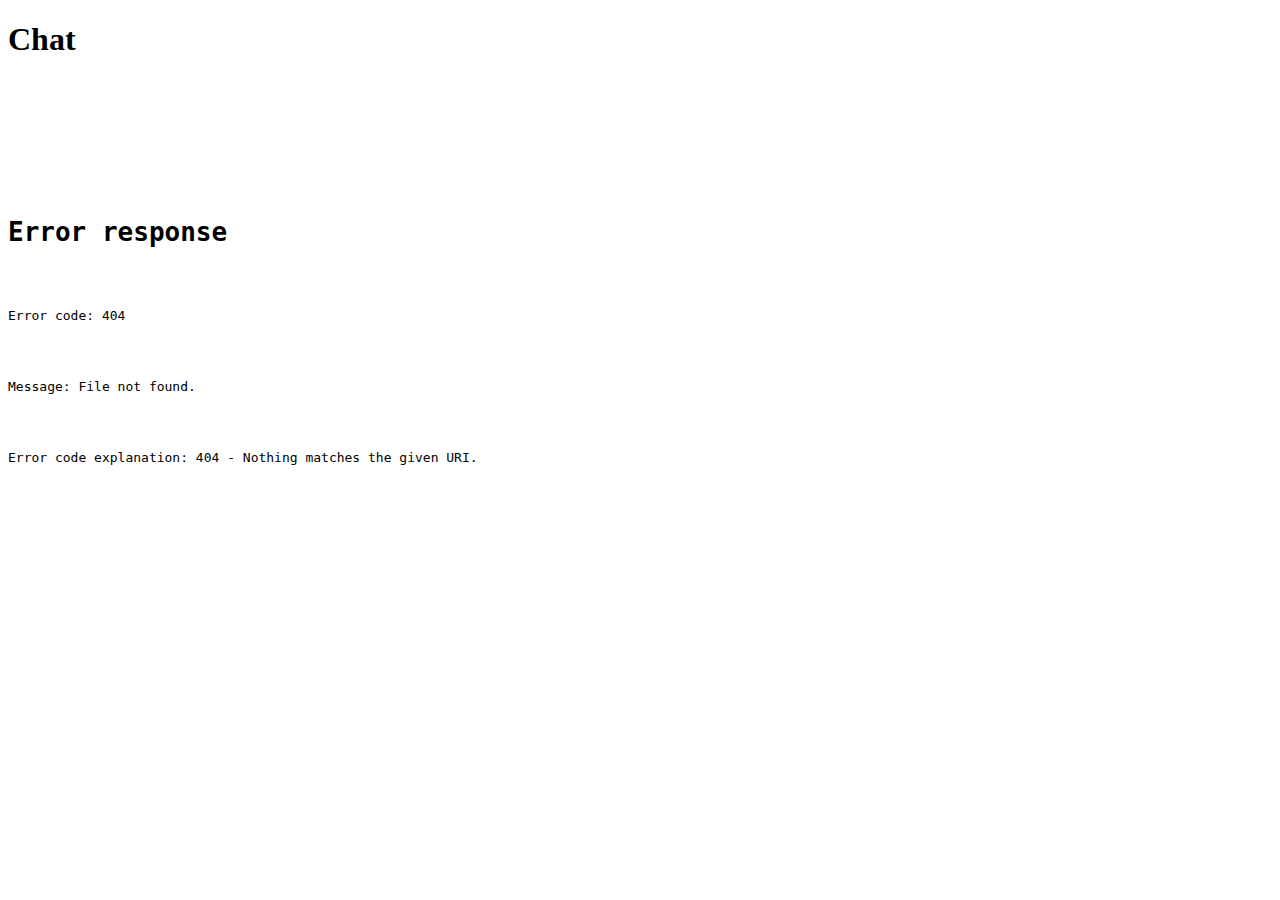
==== templates/chat.html @ 4c4271bf "kinda works now, it's fucked as hell ngl" ====
<!DOCTYPE html>
<html lang="en">
<head>
    <meta charset="UTF-8">
    <meta name="viewport" content="width=device-width, initial-scale=1.0">
</head>
<body>
    <h1>Chat</h1>
    <pre id="file-content">{{ file_content }}</pre>

    <script>
        function refreshText() {
            fetch('/refresh_text')
                .then(response => response.text())
                .then(data => {
                    document.getElementById('file-content').innerHTML = data;
                });
        }

        // Refresh every 5 seconds (adjust as needed)
        setInterval(refreshText, 500);
    </script>
</body>
</html>
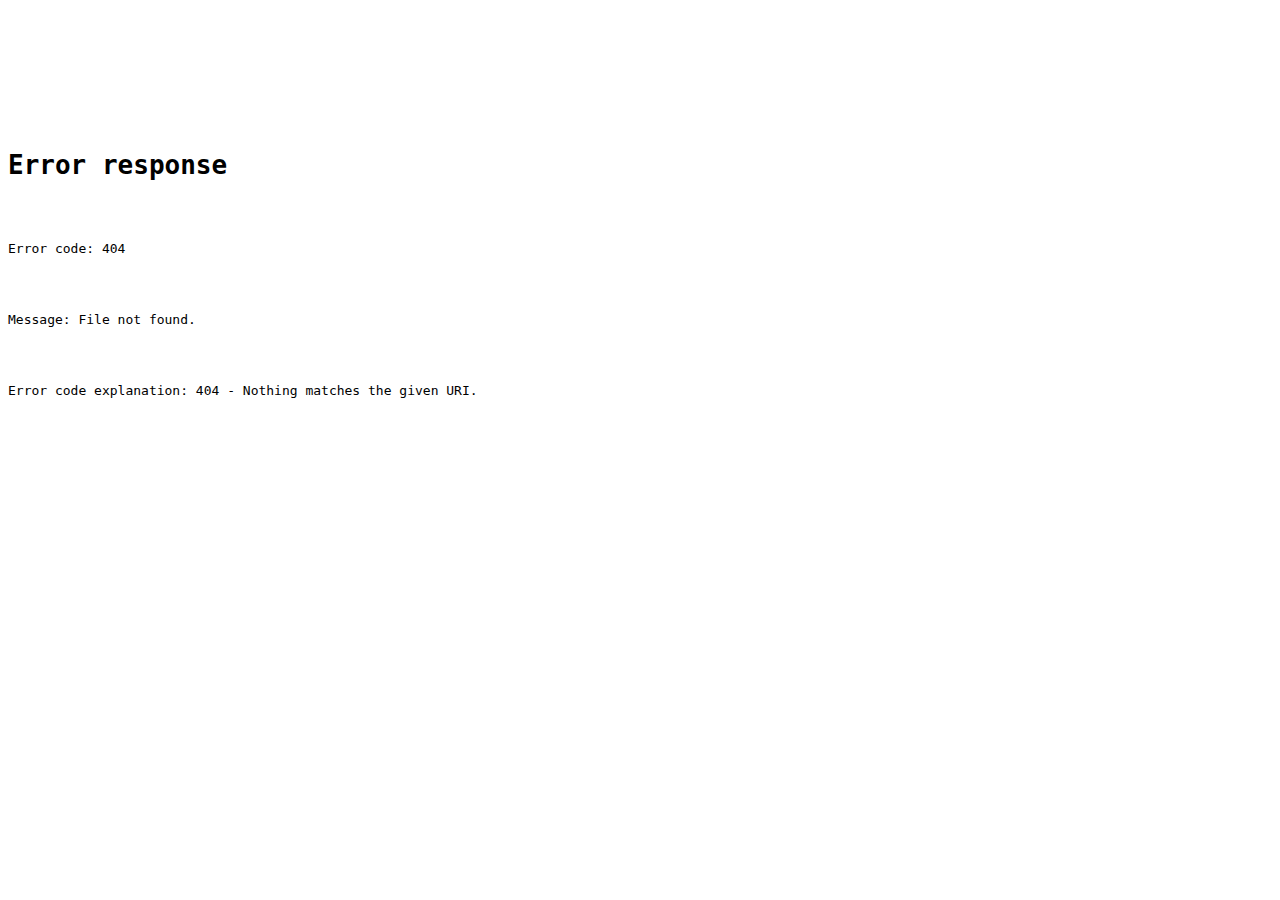
==== commit ac493372: "Improved the GUI, everything somewhat works now." ====
--- a/templates/chat.html
+++ b/templates/chat.html
@@ -1,24 +1,18 @@
 <!DOCTYPE html>
 <html lang="en">
-<head>
-    <meta charset="UTF-8">
-    <meta name="viewport" content="width=device-width, initial-scale=1.0">
-</head>
-<body>
-    <h1>Chat</h1>
-    <pre id="file-content">{{ file_content }}</pre>
 
-    <script>
-        function refreshText() {
-            fetch('/refresh_text')
-                .then(response => response.text())
-                .then(data => {
-                    document.getElementById('file-content').innerHTML = data;
-                });
-        }
+<pre id="file-content">{{ file_content }}</pre>
 
-        // Refresh every 5 seconds (adjust as needed)
-        setInterval(refreshText, 500);
-    </script>
-</body>
+
+<script>
+    function refreshText() {
+        fetch('/refresh_text')
+            .then(response => response.text())
+            .then(data => {
+                document.getElementById('file-content').innerHTML = data;
+            });
+    }
+    // Refresh every 5 seconds (adjust as needed)
+    setInterval(refreshText, 500);
+</script>
 </html>
